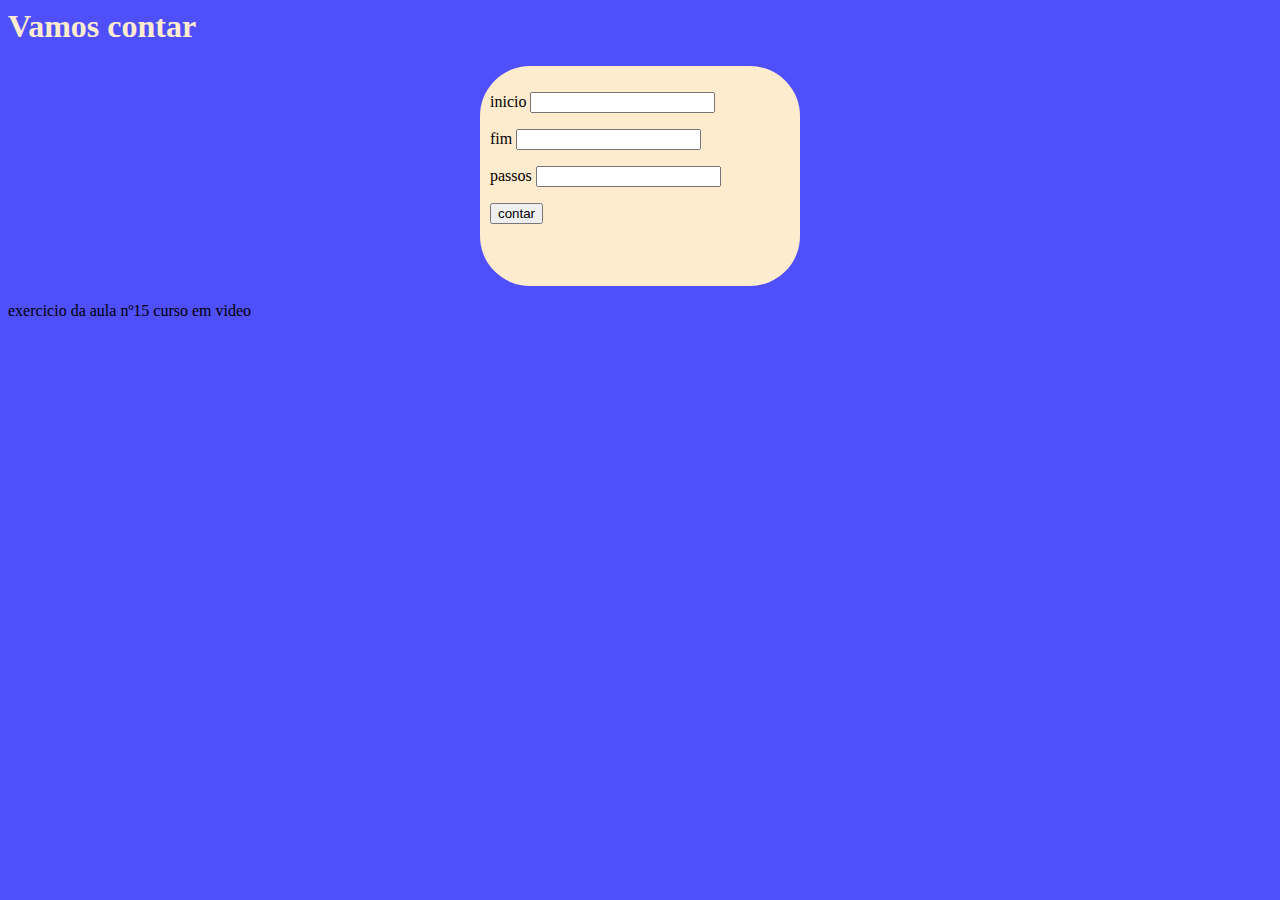
==== treinandojavascript/exercicios15/index.html @ c7aadf03 "atualizei algumas coisas" ====
<html lang="pt-br">
<head>
    <meta charset="UTF-8">
    <meta name="viewport" content="width=device-width, initial-scale=1.0">
    <title>exercicio15</title>
    <link rel="stylesheet" href="style.css">
</head>
<body>
    <header>
        <h1>Vamos contar</h1>
    </header>
    <section>
        <div>
           <p>inicio <input type="number" value="verificar" id="verificar"></p>
           <P> fim     <input type="number" value="fim" id="fim"></P>
           <p>passos    <input type="number" value="passos"   id="passos"   ></p>
           <button onclick="calcular()">contar</button>
        </div>
        <div id="res">

        </div>
    </section>
    <footer>
        <p>exercicio da aula nº15 curso em video</p>
     </footer>
    <script src="exercio15.js"></script>
</body>
</html>
---- treinandojavascript/exercicios15/style.css ----
body{
    background: rgb(79, 79, 252);
}
header{
    color: blanchedalmond;
    
}
section{
    background-color: blanchedalmond;
    width: 300px;
    height: 200px;
    border-radius: 50px;
    margin: auto;
    padding: 10px;
}
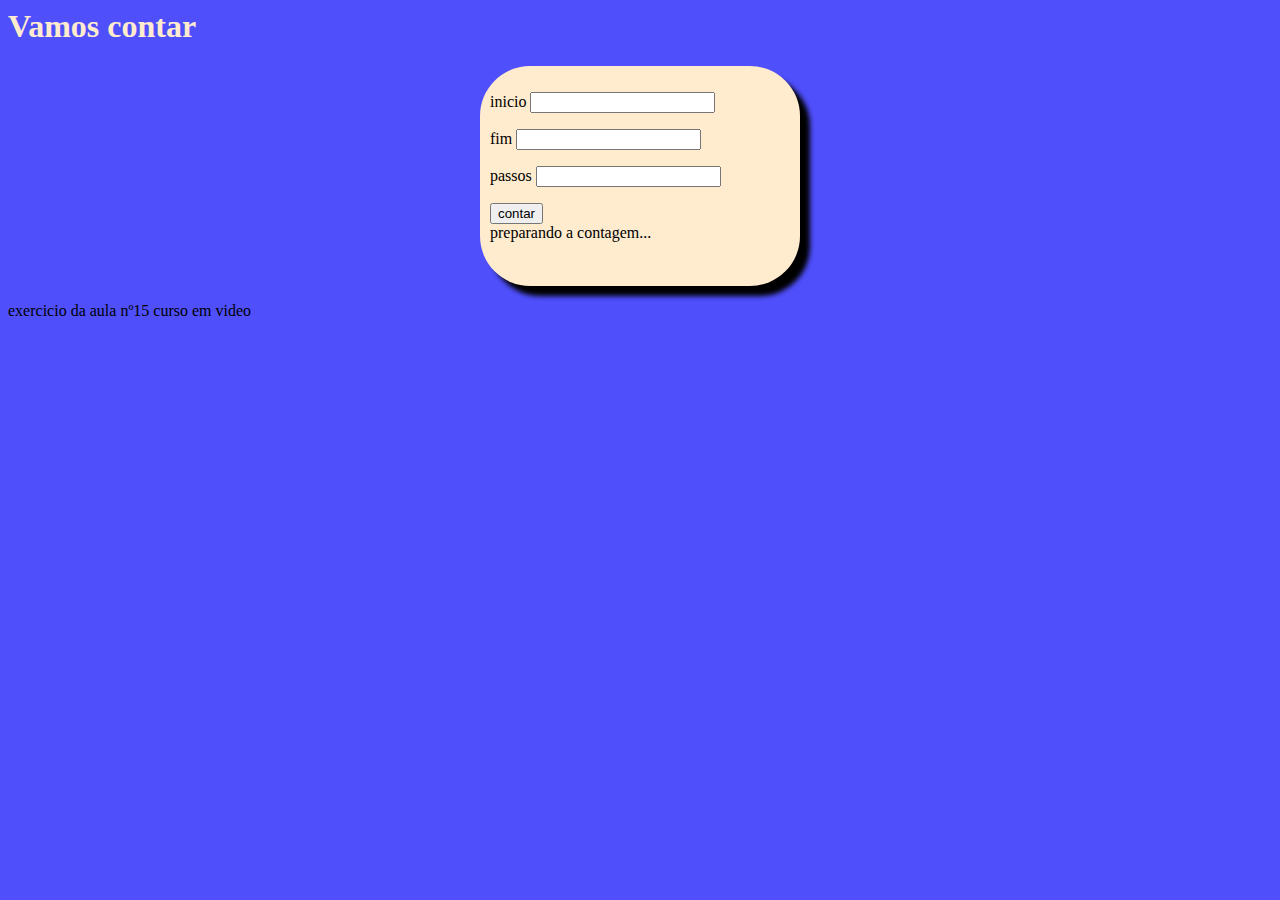
==== commit f5d2b81d: "atualizando codigo" ====
--- a/treinandojavascript/exercicios15/index.html
+++ b/treinandojavascript/exercicios15/index.html
@@ -17,7 +17,7 @@
            <button onclick="calcular()">contar</button>
         </div>
         <div id="res">
-
+            preparando a contagem...
         </div>
     </section>
     <footer>
--- a/treinandojavascript/exercicios15/style.css
+++ b/treinandojavascript/exercicios15/style.css
@@ -12,4 +12,6 @@
     border-radius: 50px;
     margin: auto;
     padding: 10px;
+    box-shadow: 10px 10px 5px ;
+
 }
